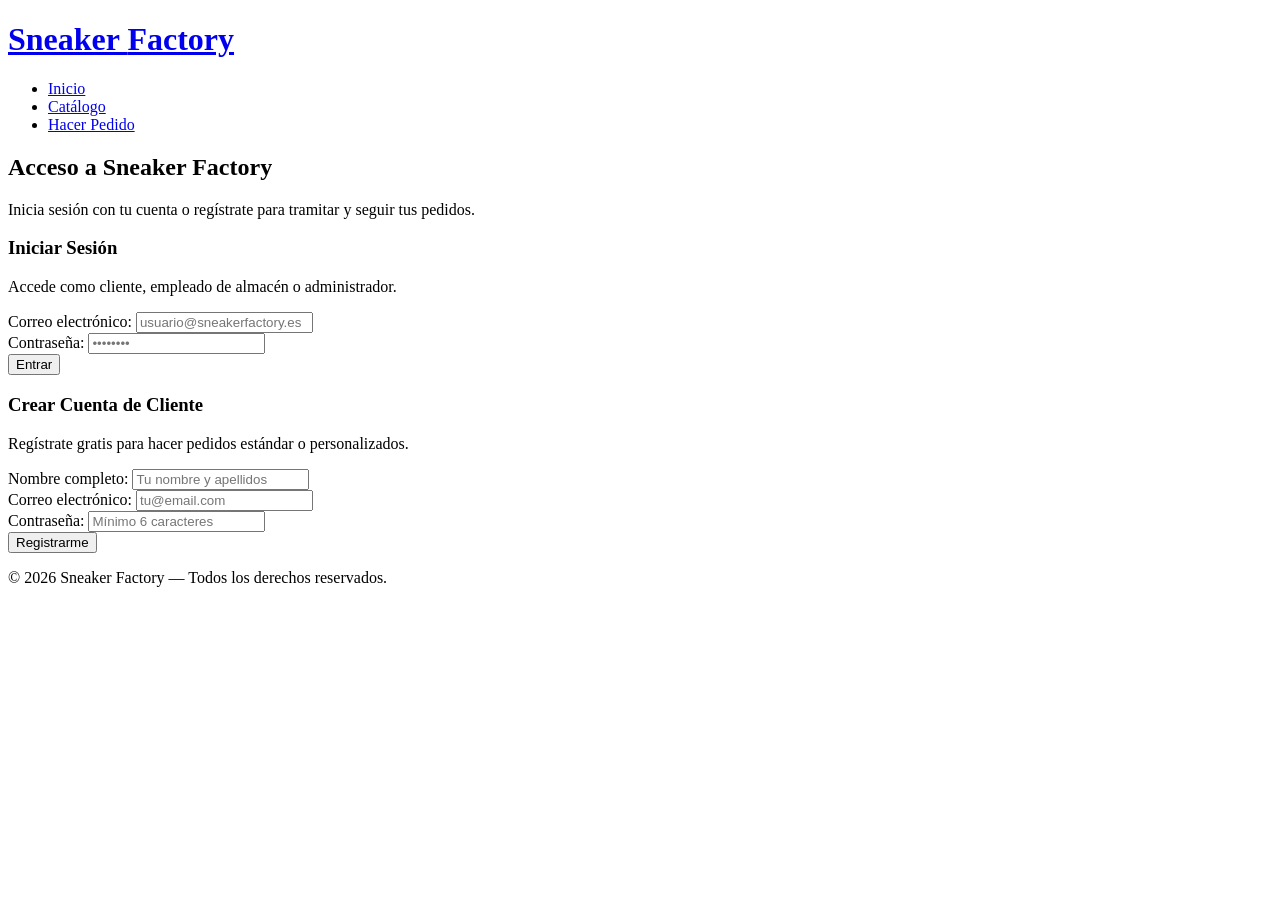
==== frontend/html/login.html @ f736f228 "añadiendo dos nuevos html que pide el enunciado" ====
<!DOCTYPE html>
<html lang="es">

<head>
    <meta charset="UTF-8">
    <meta name="viewport" content="width=device-width, initial-scale=1.0">
    <title>Sneaker Factory | Acceso y Registro</title>
    <link rel="stylesheet" href="../css/base.css">
    <link rel="stylesheet" href="../css/componentes.css">
    <link rel="stylesheet" href="../css/layout.css">
    <link rel="stylesheet" href="../css/responsive.css">
    <link rel="stylesheet" href="../css/reservas.css">
</head>

<body>
    <header class="header">
        <div class="logo">
            <h1><a href="../index.html">Sneaker <span>Factory</span></a></h1>
        </div>
        <nav class="nav">
            <ul>
                <li><a href="../index.html#inicio">Inicio</a></li>
                <li><a href="../index.html#catalogo">Catálogo</a></li>
                <li><a href="pedidos.html">Hacer Pedido</a></li>
            </ul>
        </nav>
    </header>

    <main>
        <section class="hero hero-pequeno">
            <div class="hero-texto">
                <h2>Acceso a <span>Sneaker Factory</span></h2>
                <p>Inicia sesión con tu cuenta o regístrate para tramitar y seguir tus pedidos.</p>
            </div>
        </section>

        <section class="seccion fondo-gris">
            <div id="aviso-auth" class="aviso" hidden></div>

            <div class="contenedor-reservas">
                <!-- INICIAR SESIÓN -->
                <article class="tarjeta-formulario" style="flex: 1;">
                    <h3>Iniciar Sesión</h3>
                    <p class="subtitulo-form">Accede como cliente, empleado de almacén o administrador.</p>
                    <form id="form-login" class="formulario">
                        <div class="campo">
                            <label for="login-email">Correo electrónico:</label>
                            <input type="email" id="login-email" name="email" required placeholder="usuario@sneakerfactory.es">
                        </div>
                        <div class="campo">
                            <label for="login-password">Contraseña:</label>
                            <input type="password" id="login-password" name="password" required placeholder="••••••••">
                        </div>
                        <button type="submit" class="btn btn-bloque">Entrar</button>
                    </form>
                </article>

                <!-- REGISTRO DE CLIENTE -->
                <article class="tarjeta-formulario" style="flex: 1;">
                    <h3>Crear Cuenta de Cliente</h3>
                    <p class="subtitulo-form">Regístrate gratis para hacer pedidos estándar o personalizados.</p>
                    <form id="form-registro" class="formulario">
                        <div class="campo">
                            <label for="reg-nombre">Nombre completo:</label>
                            <input type="text" id="reg-nombre" name="nombre" required placeholder="Tu nombre y apellidos">
                        </div>
                        <div class="campo">
                            <label for="reg-email">Correo electrónico:</label>
                            <input type="email" id="reg-email" name="email" required placeholder="tu@email.com">
                        </div>
                        <div class="campo">
                            <label for="reg-password">Contraseña:</label>
                            <input type="password" id="reg-password" name="password" required minlength="6" placeholder="Mínimo 6 caracteres">
                        </div>
                        <button type="submit" class="btn btn-bloque">Registrarme</button>
                    </form>
                </article>
            </div>
        </section>
    </main>

    <footer>
        <p>&copy; 2026 Sneaker Factory — Todos los derechos reservados.</p>
    </footer>

    <script src="../js/auth.js" defer></script>
</body>

</html>
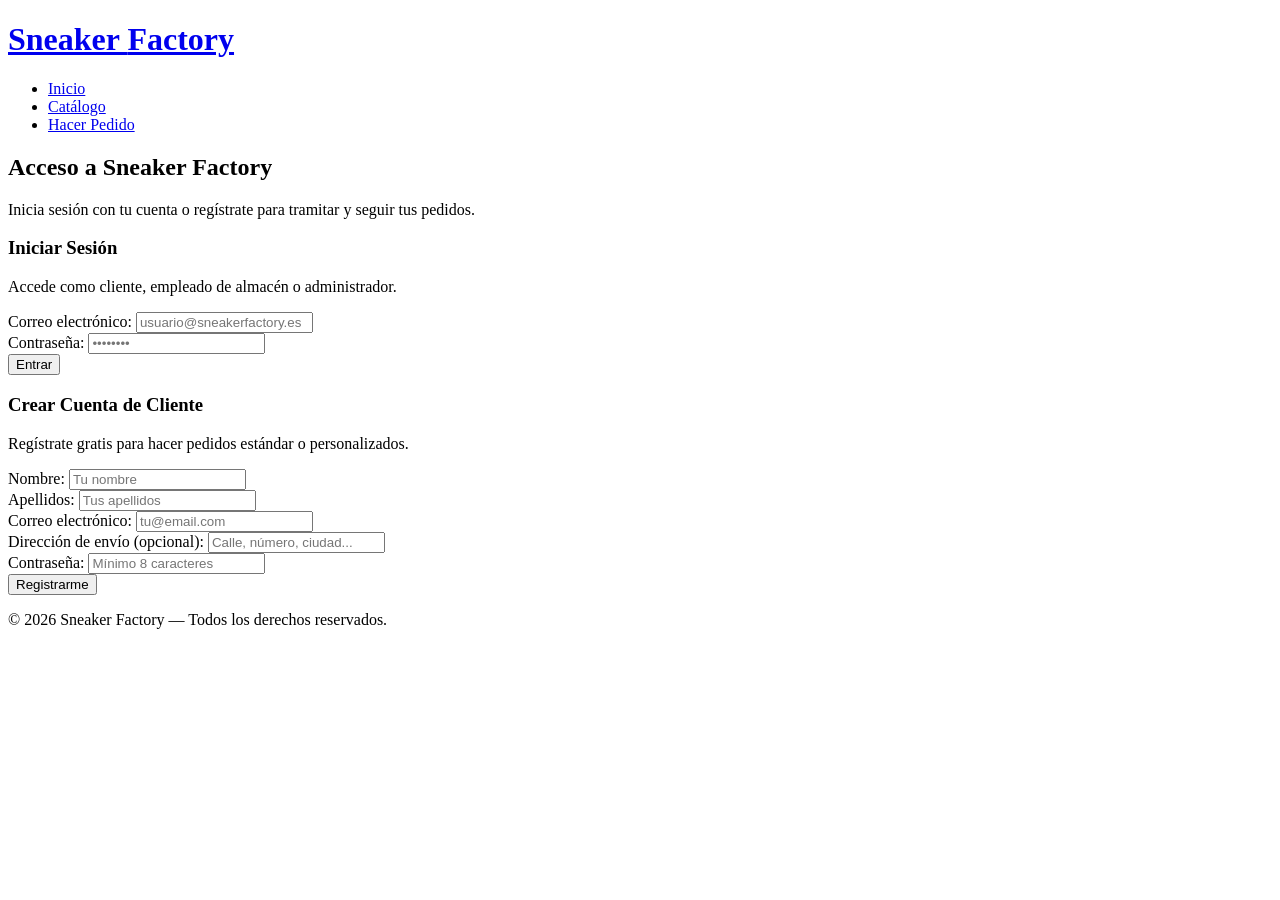
==== commit 5d28590e: "Cambios finales, pruebas concretadas y puesta en marcha correcta" ====
--- a/frontend/html/login.html
+++ b/frontend/html/login.html
@@ -45,7 +45,8 @@
                     <form id="form-login" class="formulario">
                         <div class="campo">
                             <label for="login-email">Correo electrónico:</label>
-                            <input type="email" id="login-email" name="email" required placeholder="usuario@sneakerfactory.es">
+                            <input type="email" id="login-email" name="email" required
+                                placeholder="usuario@sneakerfactory.es">
                         </div>
                         <div class="campo">
                             <label for="login-password">Contraseña:</label>
@@ -61,16 +62,25 @@
                     <p class="subtitulo-form">Regístrate gratis para hacer pedidos estándar o personalizados.</p>
                     <form id="form-registro" class="formulario">
                         <div class="campo">
-                            <label for="reg-nombre">Nombre completo:</label>
-                            <input type="text" id="reg-nombre" name="nombre" required placeholder="Tu nombre y apellidos">
+                            <label for="reg-nombre">Nombre:</label>
+                            <input type="text" id="reg-nombre" name="nombre" required placeholder="Tu nombre">
+                        </div>
+                        <div class="campo">
+                            <label for="reg-apellidos">Apellidos:</label>
+                            <input type="text" id="reg-apellidos" name="apellidos" required placeholder="Tus apellidos">
                         </div>
                         <div class="campo">
                             <label for="reg-email">Correo electrónico:</label>
                             <input type="email" id="reg-email" name="email" required placeholder="tu@email.com">
                         </div>
                         <div class="campo">
+                            <label for="reg-direccion">Dirección de envío (opcional):</label>
+                            <input type="text" id="reg-direccion" name="direccion" placeholder="Calle, número, ciudad...">
+                        </div>
+                        <div class="campo">
                             <label for="reg-password">Contraseña:</label>
-                            <input type="password" id="reg-password" name="password" required minlength="6" placeholder="Mínimo 6 caracteres">
+                            <input type="password" id="reg-password" name="password" required minlength="8"
+                                placeholder="Mínimo 8 caracteres">
                         </div>
                         <button type="submit" class="btn btn-bloque">Registrarme</button>
                     </form>
@@ -83,6 +93,7 @@
         <p>&copy; 2026 Sneaker Factory — Todos los derechos reservados.</p>
     </footer>
 
+    <script src="../js/api.js" defer></script>
     <script src="../js/auth.js" defer></script>
 </body>
 
